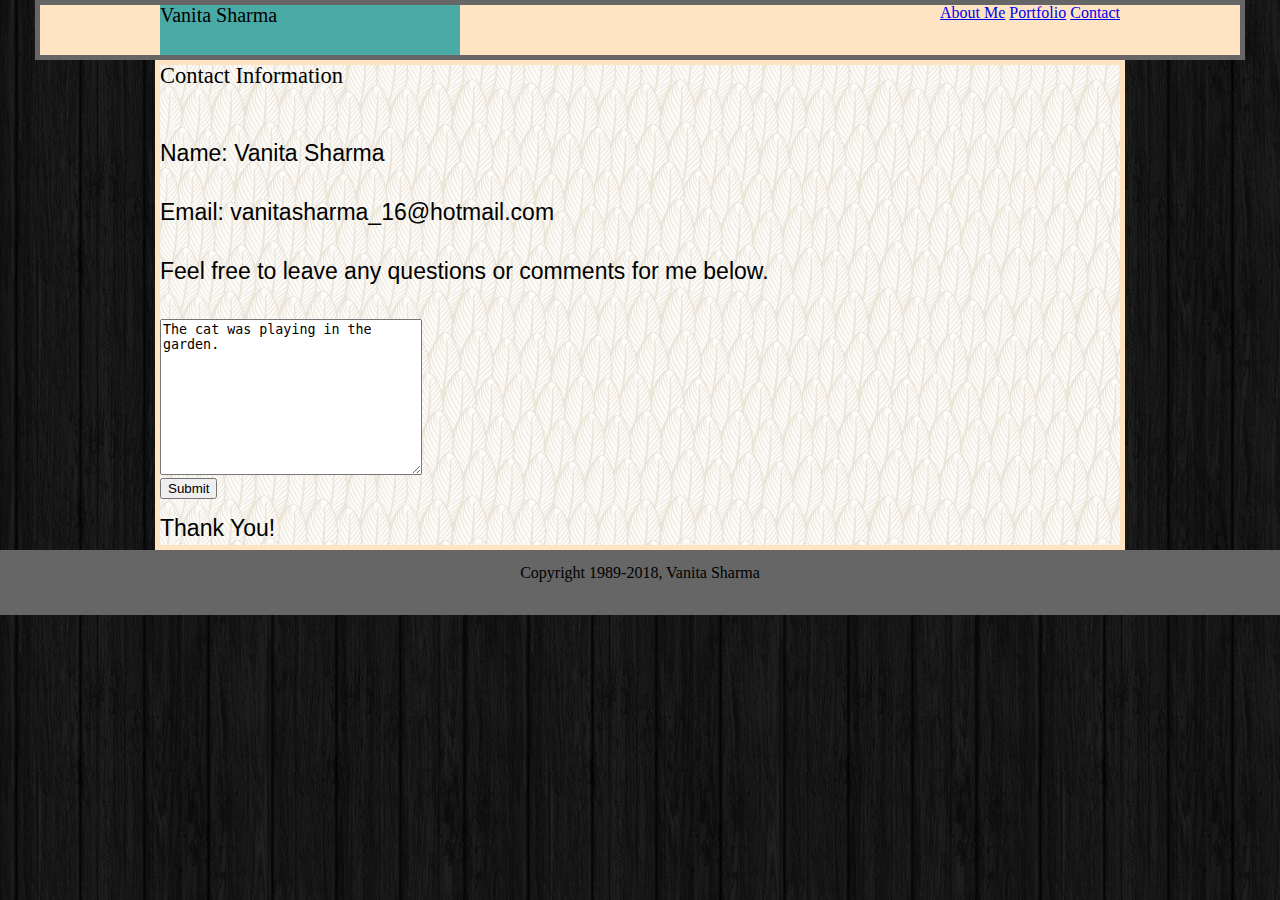
==== contact.html @ cd6c97ed "without changes" ====
<!DOCTYPE html>
<html>
<head>
    <link href="Assets/css/reset.css" rel="stylesheet" type="text/css"></link>
    <link href="Assets/css/style.css" rel="stylesheet" type="text/css"></link>
    <title>contact</title>
</head>
<body>
    <header class="article">
    <div id="header" class="container">
        <div id="nav">
            <a href="index.html">About Me</a> 
            <a href="portfolio.html">Portfolio</a>
            <a href="contact.html">Contact</a>
        </div>
        <div id="name">
                <h1><strong>Vanita Sharma</strong></h1>
        </div>
    </div>
    </header>
    <div class="section">
            <h1>Contact Information</h1>
            <br>
            <br>
            <br>
            <p>Name: Vanita Sharma</p>
            <br>
            <br>
            <p>Email: vanitasharma_16@hotmail.com</p>
            <br>
            <br>
<p>Feel free to leave any questions or comments for me below.</p>
<br>
<br>

<form action="/action_page.php">
  <textarea name="message" rows="10" cols="30">The cat was playing in the garden.</textarea>
  <br>
  <input type="submit">
</form>
<br>
<p>Thank You!</p>
            
        </div>

        <div id="footer">
            <h4>Copyright 1989-2018, Vanita Sharma</h4>
        </div>

    </div>
</body>
</html>
---- Assets/css/style.css ----
body {
    background-image: url("../images/dark_wood.png");
}
p {
    font-family: Arial, Helvetica, sans-serif;
    margin-left: auto;
    margin-right: auto;
    font-size: 23px;
}
h1{
    font-family: Georgia, 'Times New Roman', Times, serif;
    font-size: 125%;

}
.article{
    background-color: bisque;
    margin-left: auto;
    margin-right: auto;
    border: #666666;
    border-style: solid;
    border-width: 5px;
    width: 1200px;
    height: 50px;
}
#name{
    background-color: #4aaaa5;
    float:left;
    width: 300px;
    text-align: left;
    height: 50px;
}

.section{
    border-style: solid;
    border-width: 5px;
    border-color: bisque;
    background-image: url("../images/upfeathers.png");
    font-size: large; 
    height: 480px;
    width: 960px;
    margin: 0 auto;
}
a:visited {
    background-color: palevioletred;
}
a:hover{
    background-color: yellowgreen;
}
a:active{
    background-color: hotpink;
}

#footer{
    background-color:#666666;
    height: 50px;
    text-align: center; 
    padding-top: 15px;
    font-size: 100%;;
}
.container{
    width: 960px;
    margin: 0 auto;
}
#nav{
    float: right;
}
img {
        border: 1px solid bisque;
        border-radius: 50%;
        padding: 5px;
    }
#photos{
    width: 960px;
    margin: 0 auto;
}
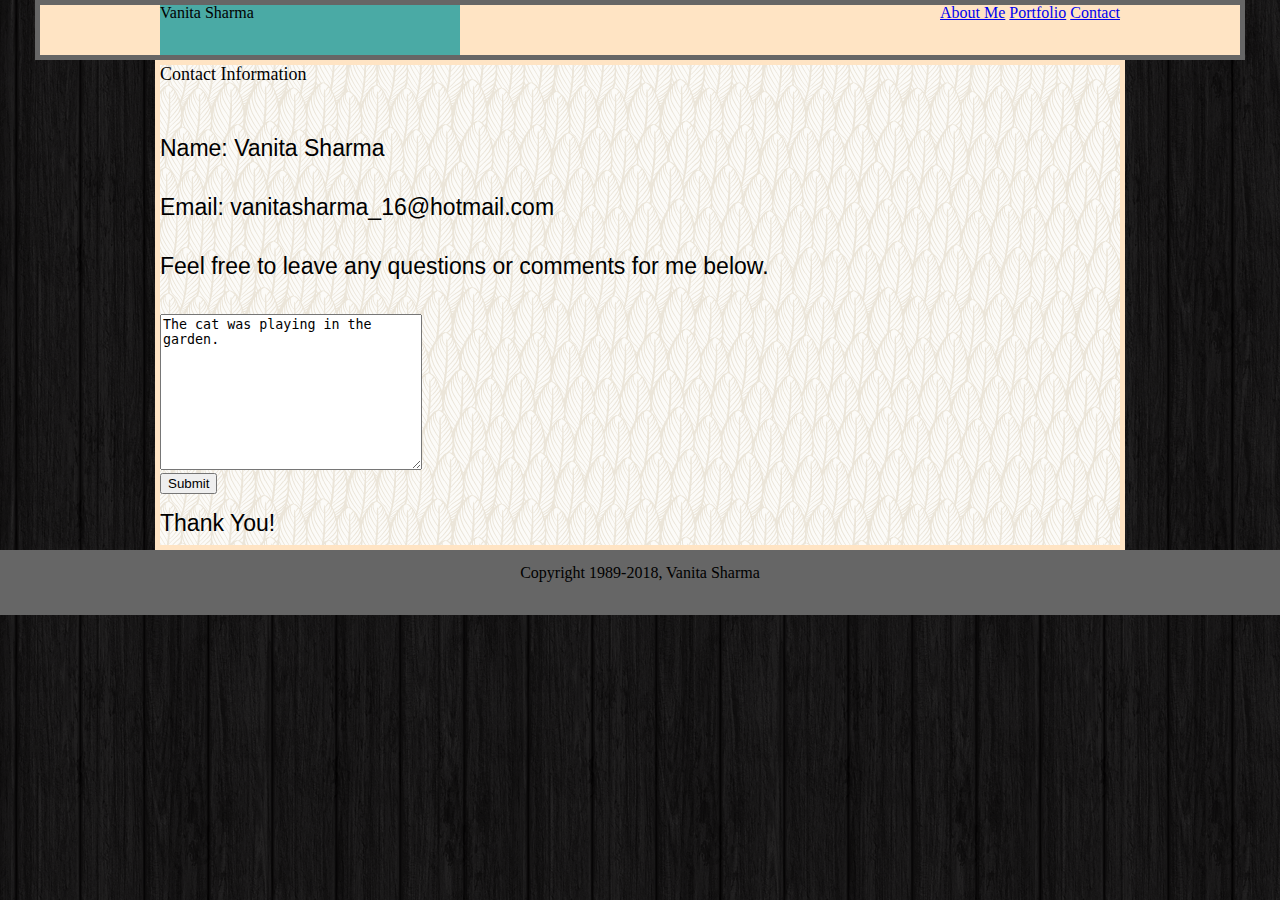
==== commit 6725a4b7: "Revised" ====
--- a/contact.html
+++ b/contact.html
@@ -3,9 +3,11 @@
 <head>
     <link href="Assets/css/reset.css" rel="stylesheet" type="text/css"></link>
     <link href="Assets/css/style.css" rel="stylesheet" type="text/css"></link>
+    <meta name="viewport" content="width=device-width, initial-scale=1.0">
     <title>contact</title>
 </head>
 <body>
+<div class="wrapper">
     <header class="article">
     <div id="header" class="container">
         <div id="nav">
@@ -39,7 +41,7 @@
   <input type="submit">
 </form>
 <br>
-<p>Thank You!</p>
+<p id=ThankYou>Thank You!</p>
             
         </div>
 
@@ -48,5 +50,6 @@
         </div>
 
     </div>
+</div>
 </body>
 </html>--- a/Assets/css/style.css
+++ b/Assets/css/style.css
@@ -6,6 +6,19 @@
     margin-left: auto;
     margin-right: auto;
     font-size: 23px;
+}
+#photos, #picture, #ThankYou {
+  animation-duration: 3s;
+  animation-name: fadeIn;}
+
+@keyframes fadeIn {
+    from {
+      opacity: 0;
+    }
+    to {
+      opacity: 1;
+    }
+  }
 }
 h1{
     font-family: Georgia, 'Times New Roman', Times, serif;
@@ -72,4 +85,34 @@
 #photos{
     width: 960px;
     margin: 0 auto;
-}+}   
+
+@media screen and (max-width:640px) {
+    #header {
+        position: fixed;
+        top: 0;
+    }
+    .wrapper {
+        /* Box-model */
+        width: 100%;
+        padding: 20px;
+        }
+  
+    }
+    @media screen and (max-width:768px) {
+  
+        .wrapper {
+            /* Box-model */
+            width: 100%;
+            padding: 20px;
+          }  
+    
+    }
+    @media screen and (max-width:980px) {
+    
+        .wrapper {
+            /* Box-model */
+            width: 100%;
+            padding: 20px;
+          }  
+    }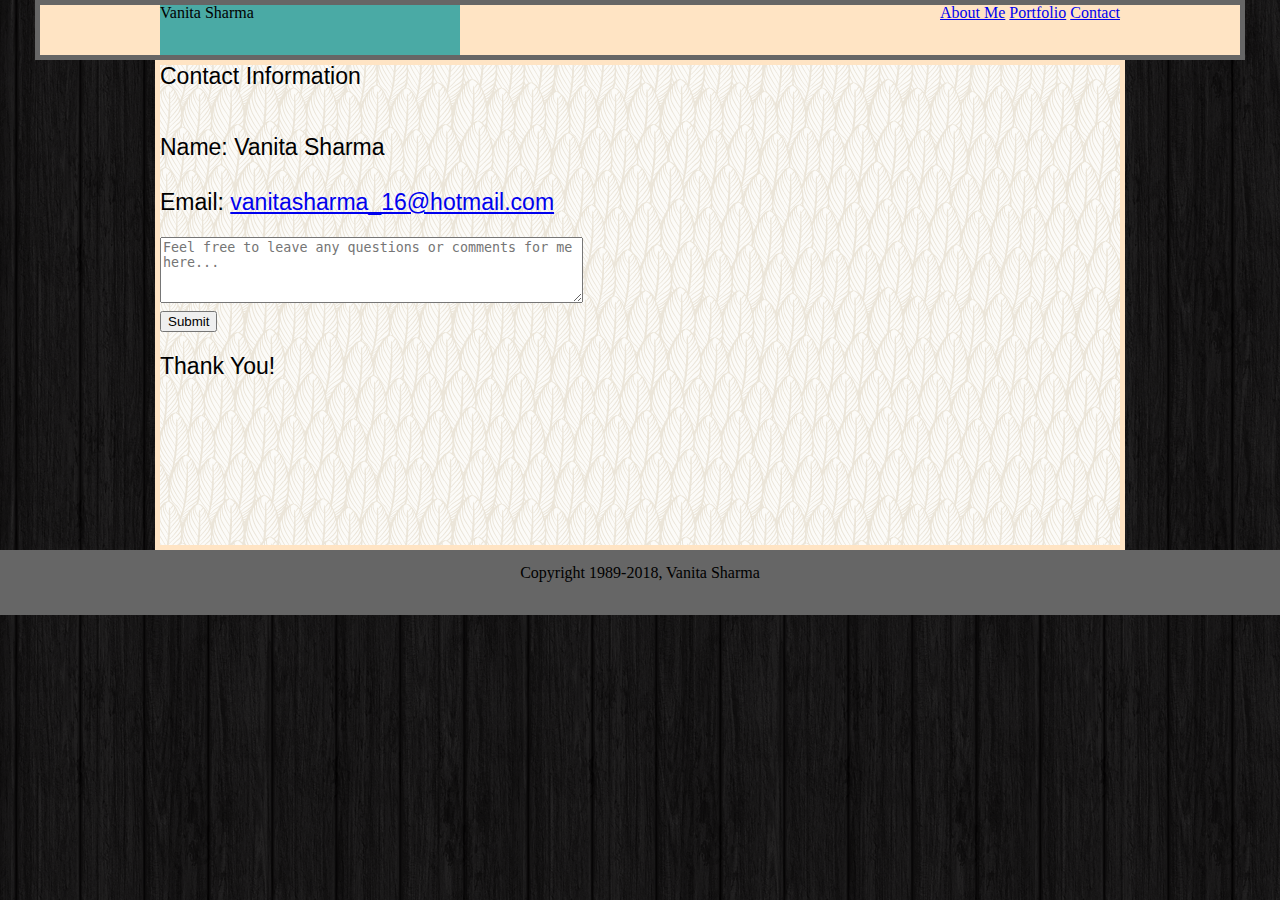
==== commit e74dcd8c: "new changes" ====
--- a/contact.html
+++ b/contact.html
@@ -21,25 +21,22 @@
     </div>
     </header>
     <div class="section">
-            <h1>Contact Information</h1>
+            <p>Contact Information</p>
             <br>
             <br>
             <br>
             <p>Name: Vanita Sharma</p>
             <br>
             <br>
-            <p>Email: vanitasharma_16@hotmail.com</p>
+            <p>Email: <a href="mailto:vanitasharma_16@hotmail.com">vanitasharma_16@hotmail.com</a>
             <br>
             <br>
-<p>Feel free to leave any questions or comments for me below.</p>
-<br>
-<br>
-
-<form action="/action_page.php">
-  <textarea name="message" rows="10" cols="30">The cat was playing in the garden.</textarea>
+<textarea rows="4" cols="50" placeholder="Feel free to leave any questions or comments for me here...">
+</textarea>
   <br>
   <input type="submit">
 </form>
+<br>
 <br>
 <p id=ThankYou>Thank You!</p>
             
--- a/Assets/css/style.css
+++ b/Assets/css/style.css
@@ -48,7 +48,7 @@
     border-width: 5px;
     border-color: bisque;
     background-image: url("../images/upfeathers.png");
-    font-size: large; 
+    font-size: medium;
     height: 480px;
     width: 960px;
     margin: 0 auto;
@@ -68,7 +68,7 @@
     height: 50px;
     text-align: center; 
     padding-top: 15px;
-    font-size: 100%;;
+    font-size: 100%;
 }
 .container{
     width: 960px;
